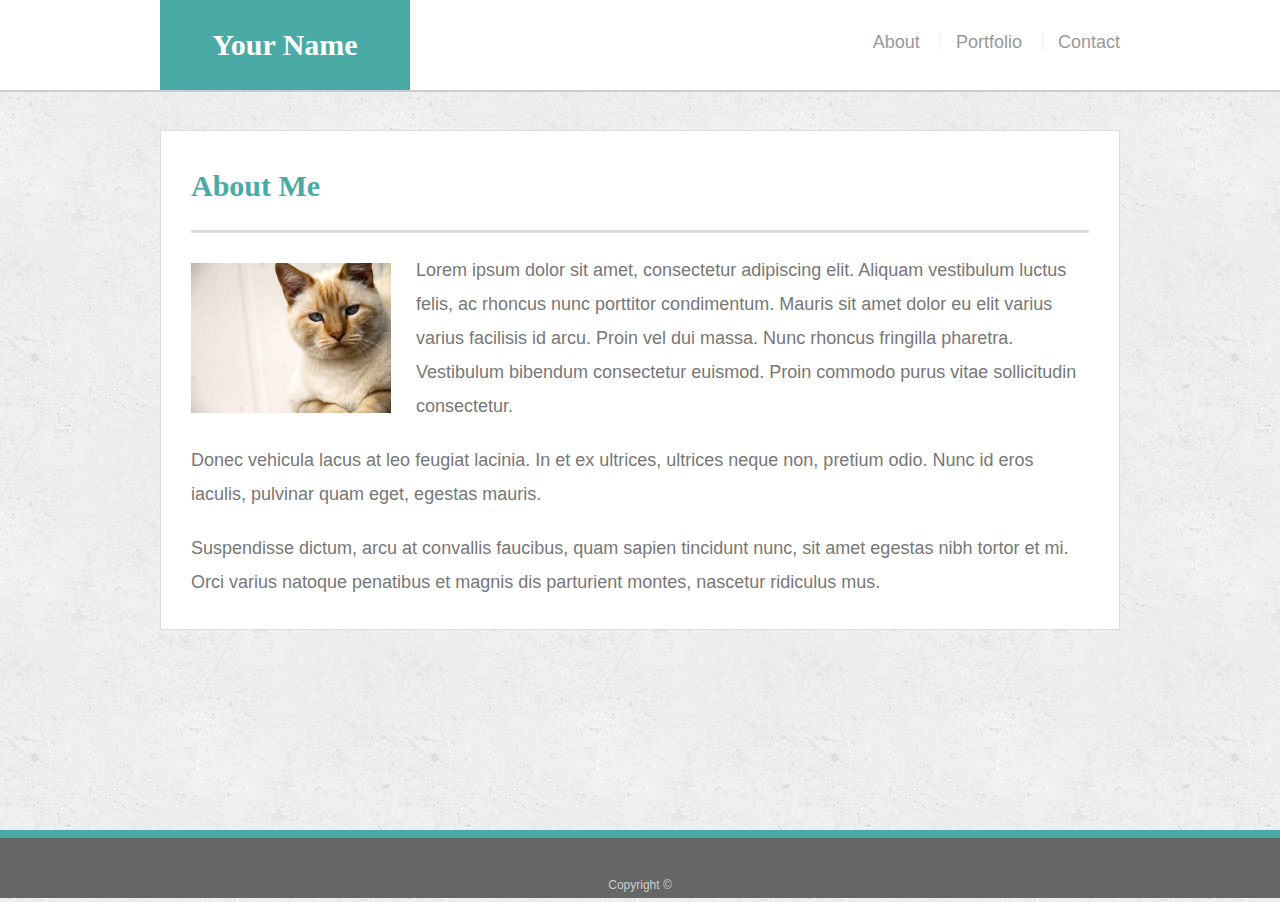
==== index.html @ a37e59cc "adding in the basic portfolio" ====
<!doctype html>
<html lang="en-us">

<head>
  <meta charset="UTF-8">
  <title>About | Your Name</title>
  <link rel="stylesheet" type="text/css" href="assets/css/reset.css">
  <link rel="stylesheet" type="text/css" href="assets/css/style.css">
</head>

<body>

  <header id="masthead">
    <div class="container">
      <a href="index.html" id="logo">Your Name</a>
      <nav>
        <a href="index.html">About</a>
        <a href="portfolio.html">Portfolio</a>
        <a href="contact.html">Contact</a>
      </nav>
    </div>
  </header>

  <div id="main-container" class="container">
    <section class="main-section">
      <h1>About Me</h1>

      <img src="assets/images/cat.jpg" class="auth-image" alt="Your Name">

      <p>Lorem ipsum dolor sit amet, consectetur adipiscing elit. Aliquam vestibulum luctus felis, ac rhoncus nunc porttitor condimentum. Mauris sit amet dolor eu elit varius varius facilisis id arcu. Proin vel dui massa. Nunc rhoncus fringilla pharetra. Vestibulum bibendum consectetur euismod. Proin commodo purus vitae sollicitudin consectetur.</p>

      <p>Donec vehicula lacus at leo feugiat lacinia. In et ex ultrices, ultrices neque non, pretium odio. Nunc id eros iaculis, pulvinar quam eget, egestas mauris.</p>

      <p>Suspendisse dictum, arcu at convallis faucibus, quam sapien tincidunt nunc, sit amet egestas nibh tortor et mi. Orci varius natoque penatibus et magnis dis parturient montes, nascetur ridiculus mus.</p>

    </section>

  </div>

  <footer>
    <div class="container">
      Copyright &copy; 
    </div>
  </footer>
</body>

</html>
---- assets/css/style.css ----
body {
  font-family: Arial, "Helvetica Neue", Helvetica, sans-serif;
  font-size: 18px;
  line-height: 34px;
  color: #777;
  background: url("../images/concrete_seamless.png");
}

* {
  box-sizing: border-box;
}

/* general */

.container {
  width: 100%;
  max-width: 960px;
  margin: 0 auto;
  clear: both;
}

h1,
h2,
h3,
p {
  margin-bottom: 20px;
}

p:last-child {
  margin-bottom: 0;
}

h1,
h2,
h3 {
  font-family: Georgia, Times, "Times New Roman", serif;
  font-weight: 700;
  color: #4aaaa5;
}

h1 {
  padding-bottom: 20px;
  font-size: 30px;
  line-height: 49px;
  border-bottom: 3px solid #ddd;
}

h2,
h3 {
  font-size: 22px;
}

/* header */

#masthead {
  position: fixed;
  z-index: 99;
  width: 100%;
  margin: 0 0 30px;
  overflow: auto;
  color: #fff;
  background: #fff;
  border-bottom: 2px solid #ccc;
}

#logo {
  float: left;
  width: 250px;
  height: 90px;
  font-family: Georgia, Times, "Times New Roman", serif;
  font-size: 30px;
  font-weight: 700;
  line-height: 90px;
  color: #fff;
  text-align: center;
  text-decoration: none;
  background: #4aaaa5;
}

nav {
  float: right;
  margin-top: 25px;
}

nav a {
  display: inline-block;
  padding-left: 15px;
  margin-left: 15px;
  line-height: 18px;
  color: #999;
  text-decoration: none;
  border-left: 1px solid #efefef;
}

nav a:first-child {
  border-left: 0 none;
}

/* footer */

footer {
  padding: 30px 0;
  clear: both;
  font-size: 12px;
  color: #fff;
  color: #ccc;
  text-align: center;
  background: #666;
  border-top: 8px solid #4aaaa5;
  height: 50px;
}

h3, h2 {
  padding-bottom: 20px;
  margin-bottom: 15px;
  line-height: 22px;
  border-bottom: 2px solid #eee;
}

/* main */

#main-container {
  padding-top: 130px;
  min-height: calc(100vh - 70px);
}

.main-section {
  float: left;
  width: 100%;
  max-width: 960px;
  padding: 30px;
  margin: 0 0 40px;
  background: #fff;
  border: 1px solid #ddd;
}

/* portfolio page */

.work {
  position: relative;
  float: left;
  width: 274px;
  margin: 20px 0 25px;
  overflow: auto;
}

.work:nth-child(even) {
  margin-right: 40px;
}

.work img {
  width: 100%;
  border: 0 none;
  opacity: 0.8;
}

.work h3 {
  position: absolute;
  bottom: 20px;
  width: 100%;
  padding: 15px;
  margin-bottom: 0;
  font-weight: 300;
  line-height: 30px;
  color: #fff;
  text-align: center;
  background: #4aaaa5;
  border-bottom: 0;
}

.auth-image {
  float: left;
  width: 200px;
  height: auto;
  margin-top: 10px;
  margin-right: 25px;
}

/* contact page */

#contact-form ul {
  margin-bottom: 20px;
}

#contact-form li {
  margin-bottom: 10px;
}

label,
input[type=text],
input[type=email],
textarea {
  display: block;
  width: 100%;
}

input[type=text],
input[type=email],
textarea {
  height: 35px;
  padding: 0 10px;
  font-size: 14px;
  border: 1px solid #ddd;
}

textarea {
  height: 200px;
}

input[type=submit] {
  padding: 10px 30px;
  font-size: 18px;
  color: #fff;
  cursor: pointer;
  background: #4aaaa5;
  border: 0 none;
}
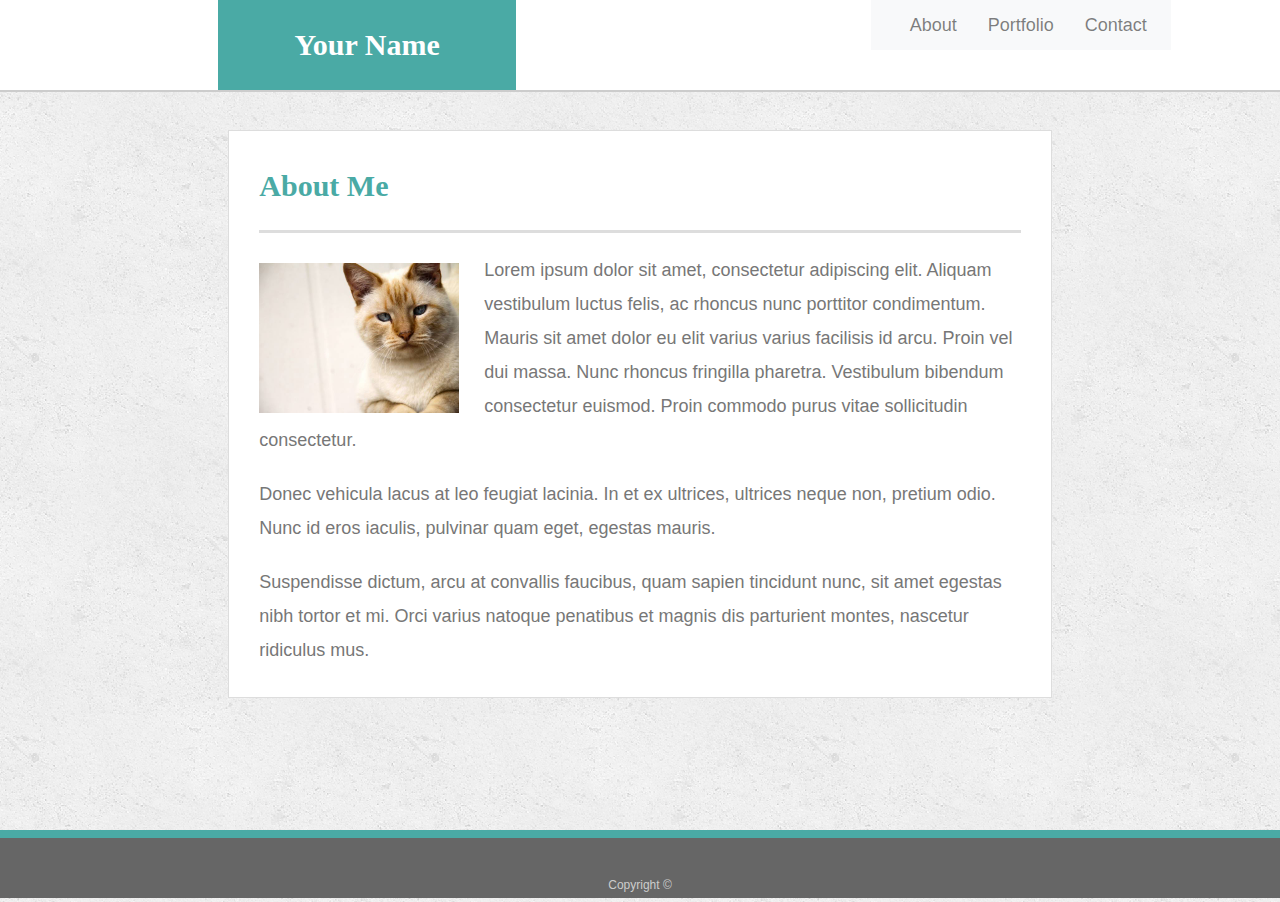
==== commit e5495924: "pushing the final changes for the bootstrap portfolio" ====
--- a/index.html
+++ b/index.html
@@ -2,38 +2,65 @@
 <html lang="en-us">
 
 <head>
+  <meta name="viewport" content="width=device-width, initial-scale=1">
   <meta charset="UTF-8">
   <title>About | Your Name</title>
   <link rel="stylesheet" type="text/css" href="assets/css/reset.css">
+  <link rel="stylesheet" href="https://maxcdn.bootstrapcdn.com/bootstrap/4.0.0/css/bootstrap.min.css">
   <link rel="stylesheet" type="text/css" href="assets/css/style.css">
+  <script src="https://ajax.googleapis.com/ajax/libs/jquery/3.3.1/jquery.min.js"></script>
+  <script src="https://maxcdn.bootstrapcdn.com/bootstrap/3.3.7/js/bootstrap.min.js"></script>
+ 
 </head>
 
 <body>
 
   <header id="masthead">
-    <div class="container">
-      <a href="index.html" id="logo">Your Name</a>
-      <nav>
-        <a href="index.html">About</a>
-        <a href="portfolio.html">Portfolio</a>
-        <a href="contact.html">Contact</a>
-      </nav>
+    <div class="row">
+      <div class="col-lg-2 col-sm-0 col-xs-0"></div>
+      <div class="col-lg-3 col-sm-6 col-xs-6">
+          <a href="index.html" id="logo">Your Name</a>
+      </div>
+      <div class="col-lg-6 col-sm-6 col-xs-6">
+        <nav class="navbar navbar-expand-sm navbar-light bg-light">
+            <ul class="navbar-nav mr-auto">
+              <li class="nav-item ">
+                <a class="nav-link" href="index.html">About</a>
+              </li>
+              <li class="nav-item">
+                <a class="nav-link" href="portfolio.html">Portfolio</a>
+              </li>
+              <li class="nav-item">
+                <a class="nav-link" href="contact.html">Contact</a>
+              </li>
+            </ul>
+          </div>
+        </nav>
+      <div class="col-lg-1 col-sm-0 col-xs-0"></div>
     </div>
   </header>
 
-  <div id="main-container" class="container">
-    <section class="main-section">
-      <h1>About Me</h1>
+  <div id="main-container" class="container-fluid">
+    <div class="row">
+      <div class="col-lg-2 col-sm-0 col-xs-0"></div>
+      <div class="col-lg-8 col-sm-12 col-xs-12">
+        <section class="main-section">
+            <h1>About Me</h1>
+      
+            <img src="assets/images/cat.jpg" class="auth-image" class="img-fluid" alt="Your Name">
+      
+            <p>Lorem ipsum dolor sit amet, consectetur adipiscing elit. Aliquam vestibulum luctus felis, ac rhoncus nunc porttitor condimentum. Mauris sit amet dolor eu elit varius varius facilisis id arcu. Proin vel dui massa. Nunc rhoncus fringilla pharetra. Vestibulum bibendum consectetur euismod. Proin commodo purus vitae sollicitudin consectetur.</p>
+      
+            <p>Donec vehicula lacus at leo feugiat lacinia. In et ex ultrices, ultrices neque non, pretium odio. Nunc id eros iaculis, pulvinar quam eget, egestas mauris.</p>
+      
+            <p>Suspendisse dictum, arcu at convallis faucibus, quam sapien tincidunt nunc, sit amet egestas nibh tortor et mi. Orci varius natoque penatibus et magnis dis parturient montes, nascetur ridiculus mus.</p>
+      
+        </section>
+      </div>
+      <div class="col-lg-2 col-sm-0 col-xs-0"></div>
+    </div>
+    </div>
 
-      <img src="assets/images/cat.jpg" class="auth-image" alt="Your Name">
-
-      <p>Lorem ipsum dolor sit amet, consectetur adipiscing elit. Aliquam vestibulum luctus felis, ac rhoncus nunc porttitor condimentum. Mauris sit amet dolor eu elit varius varius facilisis id arcu. Proin vel dui massa. Nunc rhoncus fringilla pharetra. Vestibulum bibendum consectetur euismod. Proin commodo purus vitae sollicitudin consectetur.</p>
-
-      <p>Donec vehicula lacus at leo feugiat lacinia. In et ex ultrices, ultrices neque non, pretium odio. Nunc id eros iaculis, pulvinar quam eget, egestas mauris.</p>
-
-      <p>Suspendisse dictum, arcu at convallis faucibus, quam sapien tincidunt nunc, sit amet egestas nibh tortor et mi. Orci varius natoque penatibus et magnis dis parturient montes, nascetur ridiculus mus.</p>
-
-    </section>
 
   </div>
 
--- a/assets/css/style.css
+++ b/assets/css/style.css
@@ -57,7 +57,7 @@
   z-index: 99;
   width: 100%;
   margin: 0 0 30px;
-  overflow: auto;
+  overflow: visible;
   color: #fff;
   background: #fff;
   border-bottom: 2px solid #ccc;
@@ -65,7 +65,7 @@
 
 #logo {
   float: left;
-  width: 250px;
+  width: 100%;
   height: 90px;
   font-family: Georgia, Times, "Times New Roman", serif;
   font-size: 30px;
@@ -79,7 +79,7 @@
 
 nav {
   float: right;
-  margin-top: 25px;
+  /* margin-top: 25px; */
 }
 
 nav a {
@@ -129,7 +129,7 @@
   width: 100%;
   max-width: 960px;
   padding: 30px;
-  margin: 0 0 40px;
+  margin: 0 0 0px;
   background: #fff;
   border: 1px solid #ddd;
 }
@@ -207,6 +207,14 @@
   height: 200px;
 }
 
+@media screen and (max-width: 640px)
+{
+  nav
+  {
+    float: none;
+  }
+} 
+
 input[type=submit] {
   padding: 10px 30px;
   font-size: 18px;
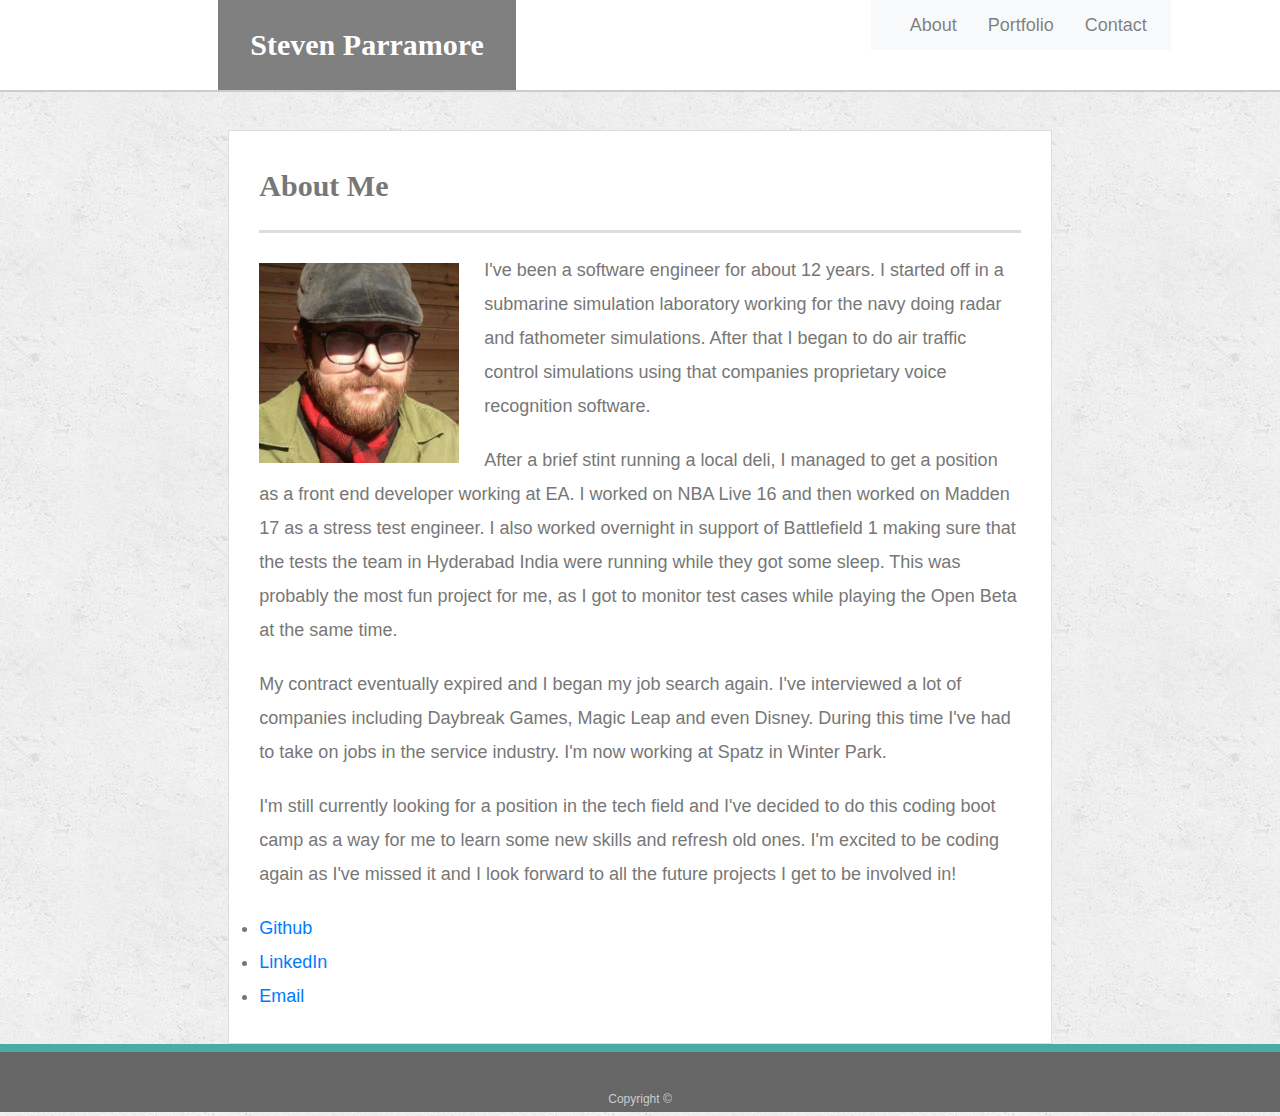
==== commit a2b9062e: "updating profile in order to be more employee competive" ====
--- a/index.html
+++ b/index.html
@@ -19,7 +19,7 @@
     <div class="row">
       <div class="col-lg-2 col-sm-0 col-xs-0"></div>
       <div class="col-lg-3 col-sm-6 col-xs-6">
-          <a href="index.html" id="logo">Your Name</a>
+          <a href="index.html" id="logo">Steven Parramore</a>
       </div>
       <div class="col-lg-6 col-sm-6 col-xs-6">
         <nav class="navbar navbar-expand-sm navbar-light bg-light">
@@ -47,13 +47,25 @@
         <section class="main-section">
             <h1>About Me</h1>
       
-            <img src="assets/images/cat.jpg" class="auth-image" class="img-fluid" alt="Your Name">
+            <img src="assets/images/download.png" class="auth-image" class="img-fluid" alt="Your Name">
       
-            <p>Lorem ipsum dolor sit amet, consectetur adipiscing elit. Aliquam vestibulum luctus felis, ac rhoncus nunc porttitor condimentum. Mauris sit amet dolor eu elit varius varius facilisis id arcu. Proin vel dui massa. Nunc rhoncus fringilla pharetra. Vestibulum bibendum consectetur euismod. Proin commodo purus vitae sollicitudin consectetur.</p>
-      
-            <p>Donec vehicula lacus at leo feugiat lacinia. In et ex ultrices, ultrices neque non, pretium odio. Nunc id eros iaculis, pulvinar quam eget, egestas mauris.</p>
-      
-            <p>Suspendisse dictum, arcu at convallis faucibus, quam sapien tincidunt nunc, sit amet egestas nibh tortor et mi. Orci varius natoque penatibus et magnis dis parturient montes, nascetur ridiculus mus.</p>
+            <p>I've been a software engineer for about 12 years. I started off in a submarine simulation laboratory working for the navy doing radar and fathometer simulations. After that I began to do air traffic control simulations using that companies proprietary voice recognition software.</p>
+
+            <p>After a brief stint running a local deli, I managed to get a position as a front end developer working at EA. I worked on NBA Live 16 and then worked on Madden 17 as a stress test engineer. I also worked overnight in support of Battlefield 1 making sure that the tests the team in Hyderabad India were running while they got some sleep. This was probably the most fun project for me, as I got to monitor test cases while playing the Open Beta at the same time.</p>
+
+            <p>My contract eventually expired and I began my job search again. I've interviewed a lot of companies including Daybreak Games, Magic Leap and even Disney. During this time I've had to take on jobs in the service industry. I'm now working at Spatz in Winter Park.</p>
+
+            <p>I'm still currently looking for a position in the tech field and I've decided to do this coding boot camp as a way for me to learn some new skills and refresh old ones. I'm excited to be coding again as I've missed it and I look forward to all the future projects I get to be involved in!</p>
+
+              <li>
+                <a href="https://github.com/sparramore">Github</a>
+              </li>
+              <li>
+                <a href="https://www.linkedin.com/in/steven-parramore-74884447/">LinkedIn</a>
+              </li>
+              <li>
+                <a href="mailto:steven.parramore@gmail.com">Email</a> 
+              </li> 
       
         </section>
       </div>
--- a/assets/css/style.css
+++ b/assets/css/style.css
@@ -35,7 +35,7 @@
 h3 {
   font-family: Georgia, Times, "Times New Roman", serif;
   font-weight: 700;
-  color: #4aaaa5;
+  color: #777;
 }
 
 h1 {
@@ -74,7 +74,7 @@
   color: #fff;
   text-align: center;
   text-decoration: none;
-  background: #4aaaa5;
+  background: grey;
 }
 
 nav {
